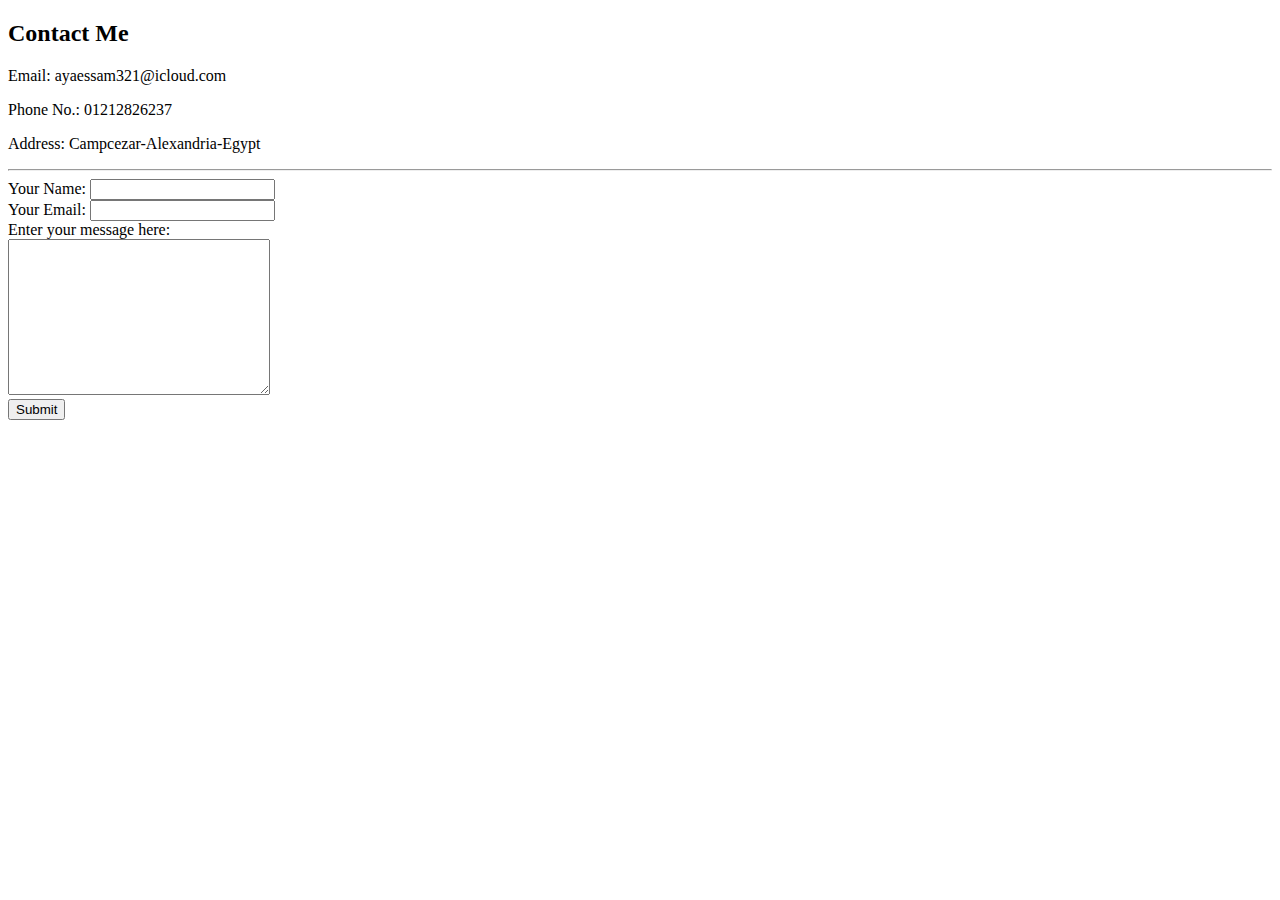
==== contact details.html @ b7d3aad2 "Add files via upload" ====
<!DOCTYPE html>
<html lang="en">
<head>
    <meta charset="UTF-8">
    <meta http-equiv="X-UA-Compatible" content="IE=edge">
    <meta name="viewport" content="width=device-width, initial-scale=1.0">
    <title>Contact details</title>
</head>
<body>
    <h2> Contact Me </h2>
    <p>Email: ayaessam321@icloud.com</p>
    <p>Phone No.: 01212826237 </p>
    <p>Address: Campcezar-Alexandria-Egypt</p>
    <hr>
    <form action="mailto:ayaessam321@gmail.com" method="post" enctype="text/plain">
        <label for="Name">Your Name:</label>
        <input type="text" name="Your Name"><br>
        <label for="Email">Your Email:</label>
        <input type="email" name="Your Email"><br>
        <label for="Message">Enter your message here:</label><br>
        <textarea name="Your Message" id="" cols="30" rows="10"></textarea><br>
        <input type="submit">
    </form>
</body>
</html>
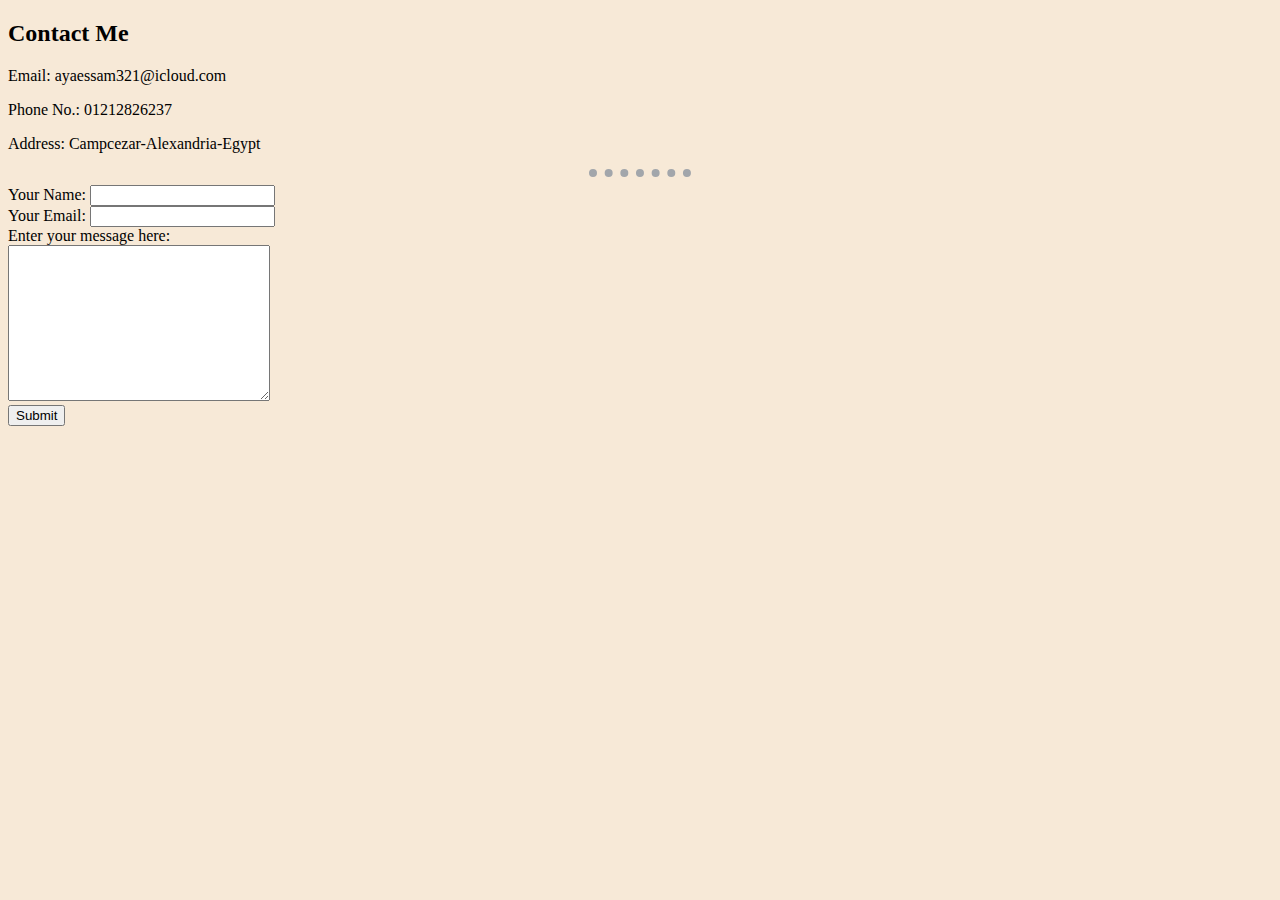
==== commit 5c72b5c1: "Update contact details.html" ====
--- a/contact details.html
+++ b/contact details.html
@@ -5,6 +5,7 @@
     <meta http-equiv="X-UA-Compatible" content="IE=edge">
     <meta name="viewport" content="width=device-width, initial-scale=1.0">
     <title>Contact details</title>
+    <link rel="stylesheet" href="styles.css" type="text/css">
 </head>
 <body>
     <h2> Contact Me </h2>
@@ -22,4 +23,4 @@
         <input type="submit">
     </form>
 </body>
-</html>+</html>
--- a/styles.css
+++ b/styles.css
@@ -0,0 +1,16 @@
+body{
+    background-color: #F7E9D7;
+}
+hr{
+    border-style: none;
+    border-top-style: dotted;
+    border-width: 8px;
+    border-color: rgb(162, 166, 171);
+    width: 8%;
+  }
+  h1{
+      color: #524A4E;
+  }
+  h3{
+      color: #876445;
+  }
